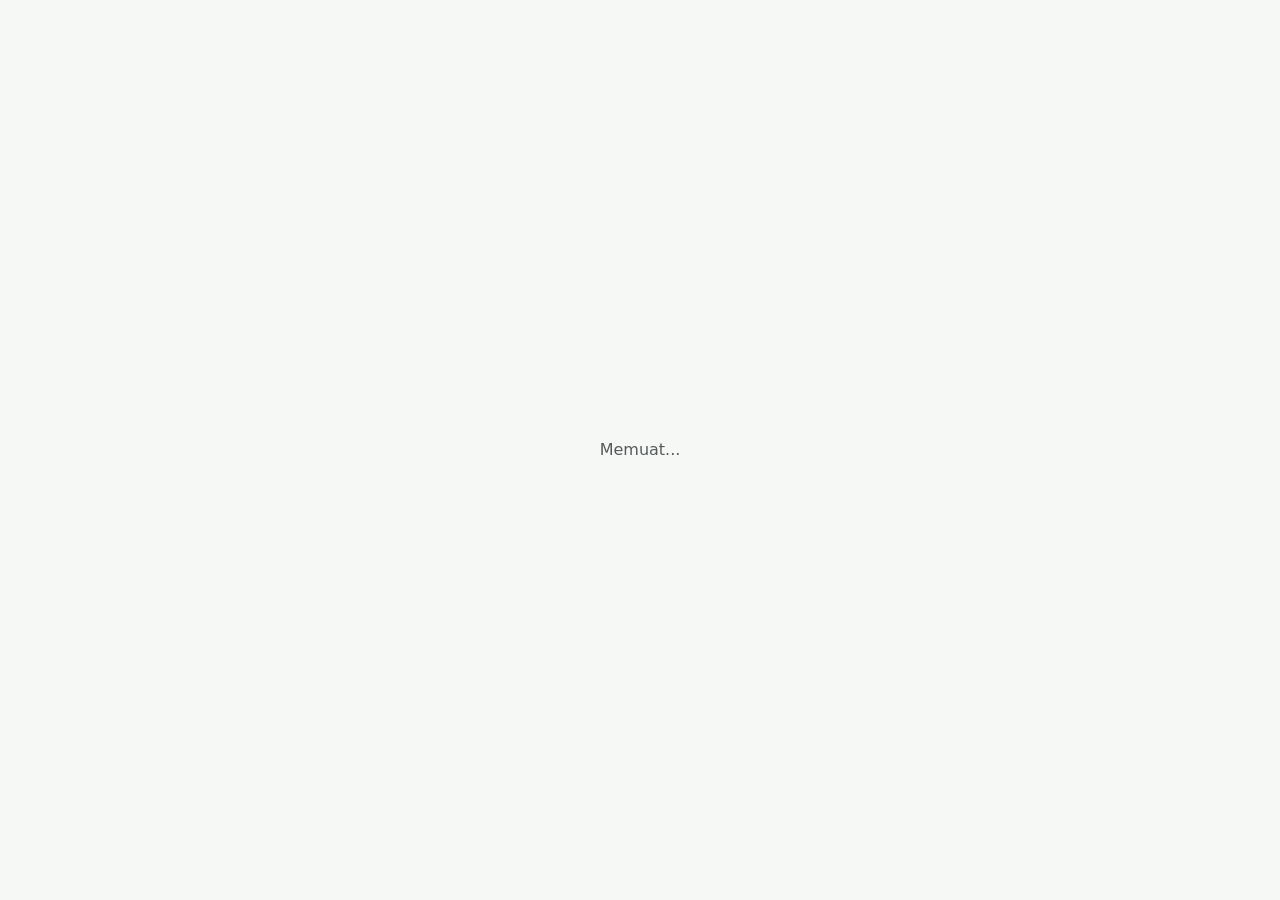
==== index.html @ e2958031 "Initial stock souvenir web app" ====
﻿<!doctype html>
<html lang="id">
<head>
  <meta charset="utf-8">
  <meta name="viewport" content="width=device-width, initial-scale=1">
  <meta http-equiv="refresh" content="0; url=dashboard.html">
  <title>Stok Souvenir WKS</title>
</head>
<body>
  <a href="dashboard.html">Open Stok Souvenir WKS</a>
</body>
</html>
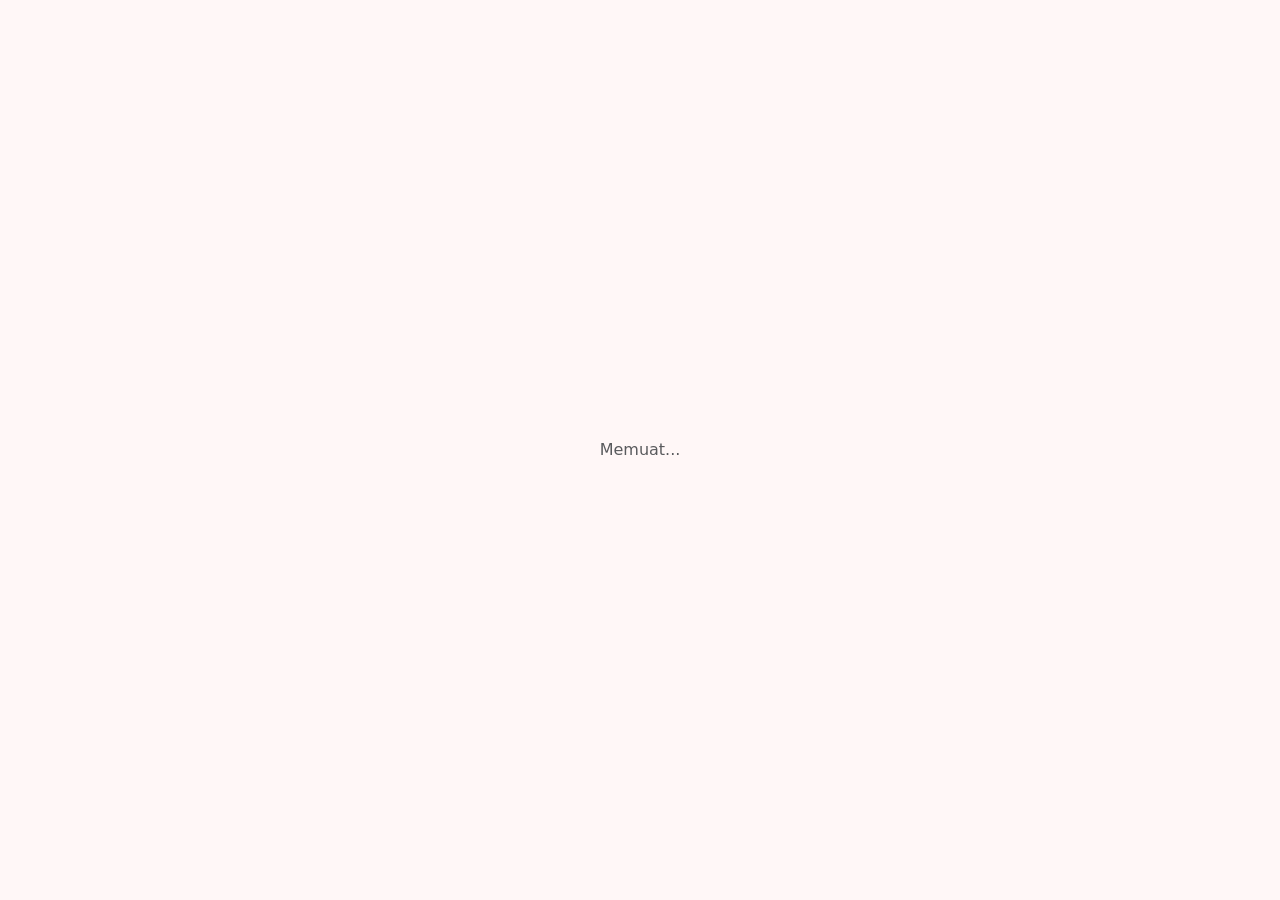
==== commit 067b8e12: "Apply MBOS red white theme without green" ====
--- a/index.html
+++ b/index.html
@@ -12,3 +12,7 @@
 </html>
 
 
+
+
+
+
